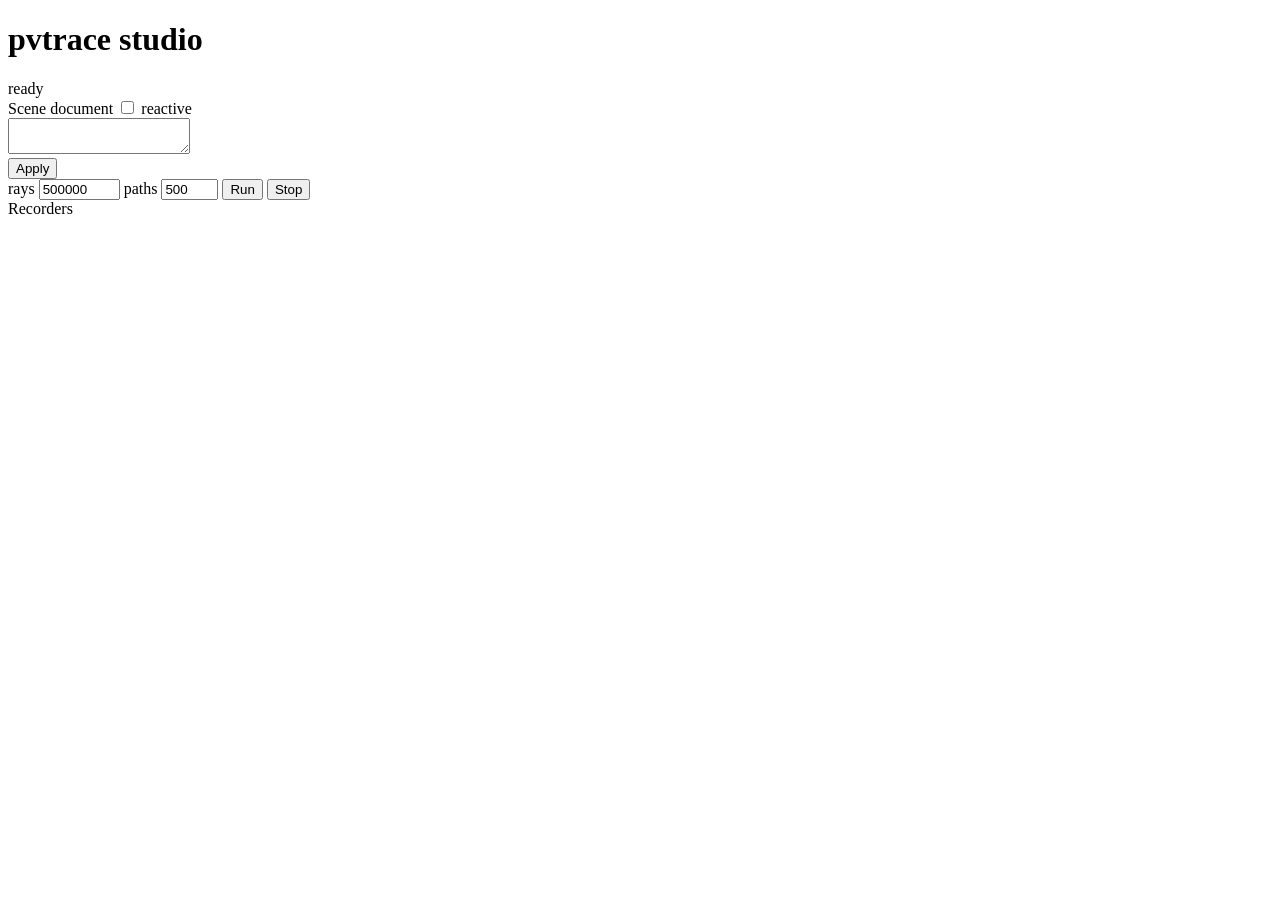
==== pvtrace/studio/static/index.html @ 402870ad "Add pvtrace studio: local web app for scenes, runs and results pvtrace-cli studio [scene.yml] starts" ====
<!DOCTYPE html>
<html lang="en">
<head>
<meta charset="utf-8">
<title>pvtrace studio</title>
<link rel="stylesheet" href="/static/app.css">
<script type="importmap">
{ "imports": { "three": "/static/vendor/three.module.js" } }
</script>
</head>
<body>
<header>
  <h1>pvtrace <span>studio</span></h1>
  <div id="status" class="ok">ready</div>
</header>
<main>
  <section id="editor-pane">
    <div class="pane-title">Scene document
      <label class="toggle"><input type="checkbox" id="reactive"> reactive</label>
    </div>
    <textarea id="editor" spellcheck="false"></textarea>
    <div class="row">
      <button id="apply">Apply</button>
      <div id="doc-status"></div>
    </div>
  </section>

  <section id="view-pane">
    <div id="viewport"></div>
    <div class="run-bar">
      <label>rays <input type="text" id="rays" value="500000" size="8"></label>
      <label>paths <input type="text" id="record-every" value="500" size="5" title="keep one full path every n rays"></label>
      <button id="run" class="primary">Run</button>
      <button id="stop">Stop</button>
      <div class="progress"><div id="progress-fill"></div></div>
      <div id="run-status"></div>
    </div>
  </section>

  <section id="results-pane">
    <div class="pane-title">Recorders</div>
    <div id="recorders"></div>
    <div id="bin-info" hidden></div>
  </section>
</main>
<script type="module" src="/static/app.js"></script>
</body>
</html>
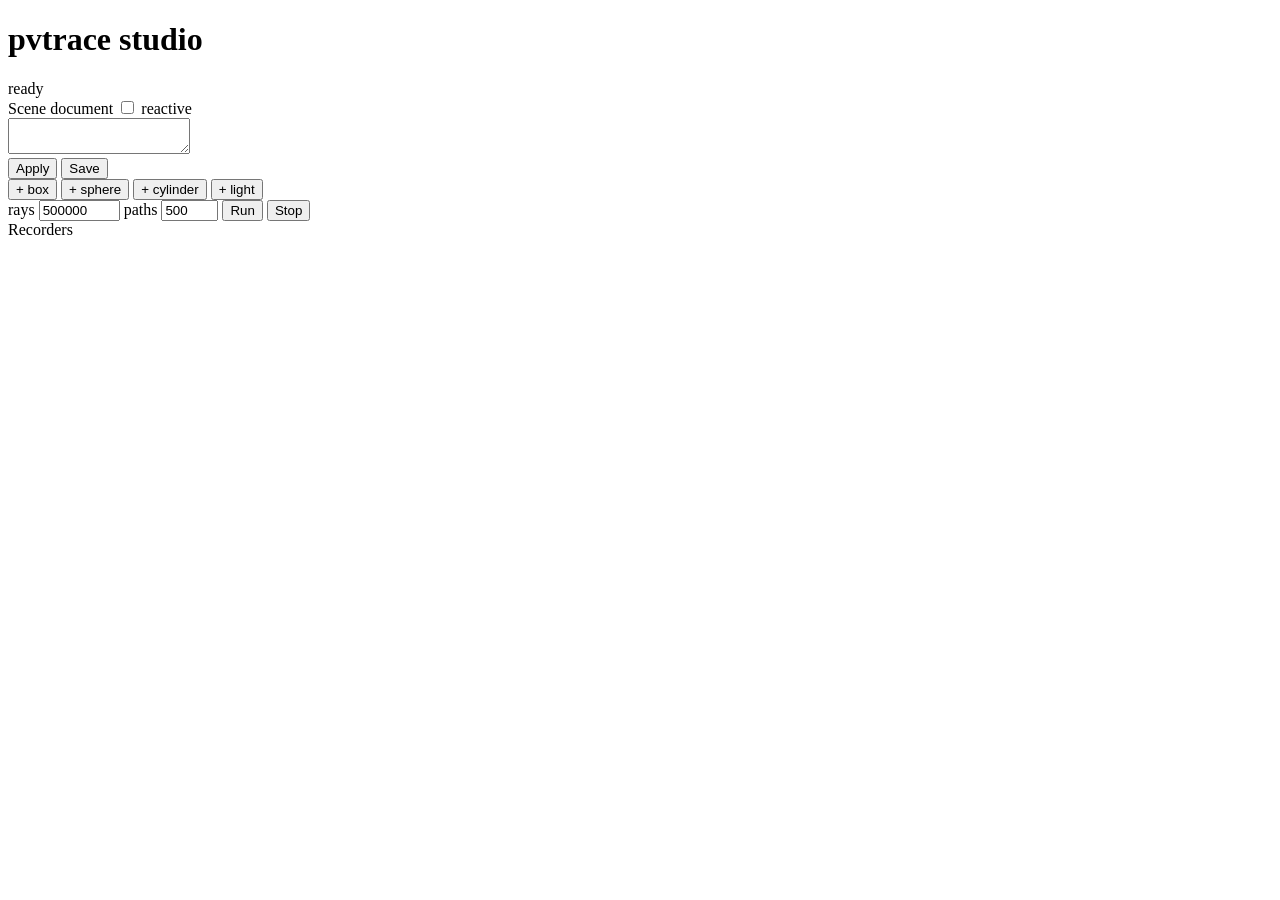
==== commit 13870eec: "Make recorders part of the scene spec and add scene editing to studio Recorders are now first-class " ====
--- a/pvtrace/studio/static/index.html
+++ b/pvtrace/studio/static/index.html
@@ -21,12 +21,30 @@
     <textarea id="editor" spellcheck="false"></textarea>
     <div class="row">
       <button id="apply">Apply</button>
+      <button id="save" title="Write the document back to the file">Save</button>
       <div id="doc-status"></div>
     </div>
   </section>
 
   <section id="view-pane">
     <div id="viewport"></div>
+    <div id="toolbar">
+      <button data-add="box" title="Add box">+ box</button>
+      <button data-add="sphere" title="Add sphere">+ sphere</button>
+      <button data-add="cylinder" title="Add cylinder">+ cylinder</button>
+      <button data-add="light" title="Add light">+ light</button>
+    </div>
+    <div id="inspector" hidden>
+      <div class="inspector-head">
+        <b id="inspector-name"></b>
+        <button id="inspector-close" title="Deselect">×</button>
+      </div>
+      <div id="inspector-fields"></div>
+      <div class="inspector-actions">
+        <button id="add-recorder">+ recorder</button>
+        <button id="delete-node" class="danger">delete</button>
+      </div>
+    </div>
     <div class="run-bar">
       <label>rays <input type="text" id="rays" value="500000" size="8"></label>
       <label>paths <input type="text" id="record-every" value="500" size="5" title="keep one full path every n rays"></label>
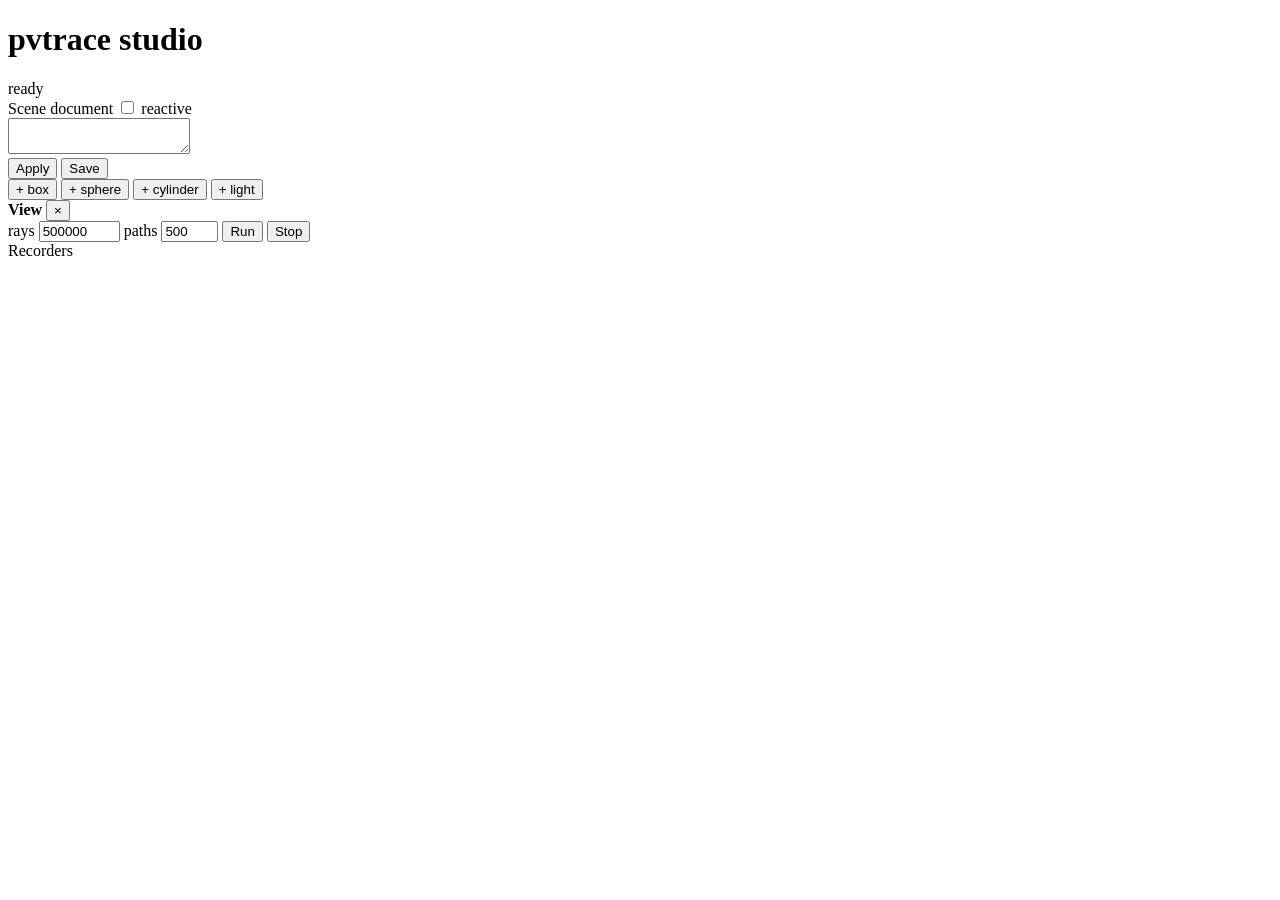
==== commit 5e25fd34: "Studio: context inspector, view settings, live 3D heatmaps, fast emission The inspector is now conte" ====
--- a/pvtrace/studio/static/index.html
+++ b/pvtrace/studio/static/index.html
@@ -3,7 +3,11 @@
 <head>
 <meta charset="utf-8">
 <title>pvtrace studio</title>
+<link rel="stylesheet" href="/static/vendor/codemirror.min.css">
+<link rel="stylesheet" href="/static/vendor/codemirror-material-darker.min.css">
 <link rel="stylesheet" href="/static/app.css">
+<script src="/static/vendor/codemirror.min.js"></script>
+<script src="/static/vendor/codemirror-yaml.min.js"></script>
 <script type="importmap">
 { "imports": { "three": "/static/vendor/three.module.js" } }
 </script>
@@ -34,16 +38,13 @@
       <button data-add="cylinder" title="Add cylinder">+ cylinder</button>
       <button data-add="light" title="Add light">+ light</button>
     </div>
-    <div id="inspector" hidden>
+    <div id="inspector">
       <div class="inspector-head">
-        <b id="inspector-name"></b>
+        <b id="inspector-name">View</b>
         <button id="inspector-close" title="Deselect">×</button>
       </div>
       <div id="inspector-fields"></div>
-      <div class="inspector-actions">
-        <button id="add-recorder">+ recorder</button>
-        <button id="delete-node" class="danger">delete</button>
-      </div>
+      <div class="inspector-actions" id="inspector-actions"></div>
     </div>
     <div class="run-bar">
       <label>rays <input type="text" id="rays" value="500000" size="8"></label>
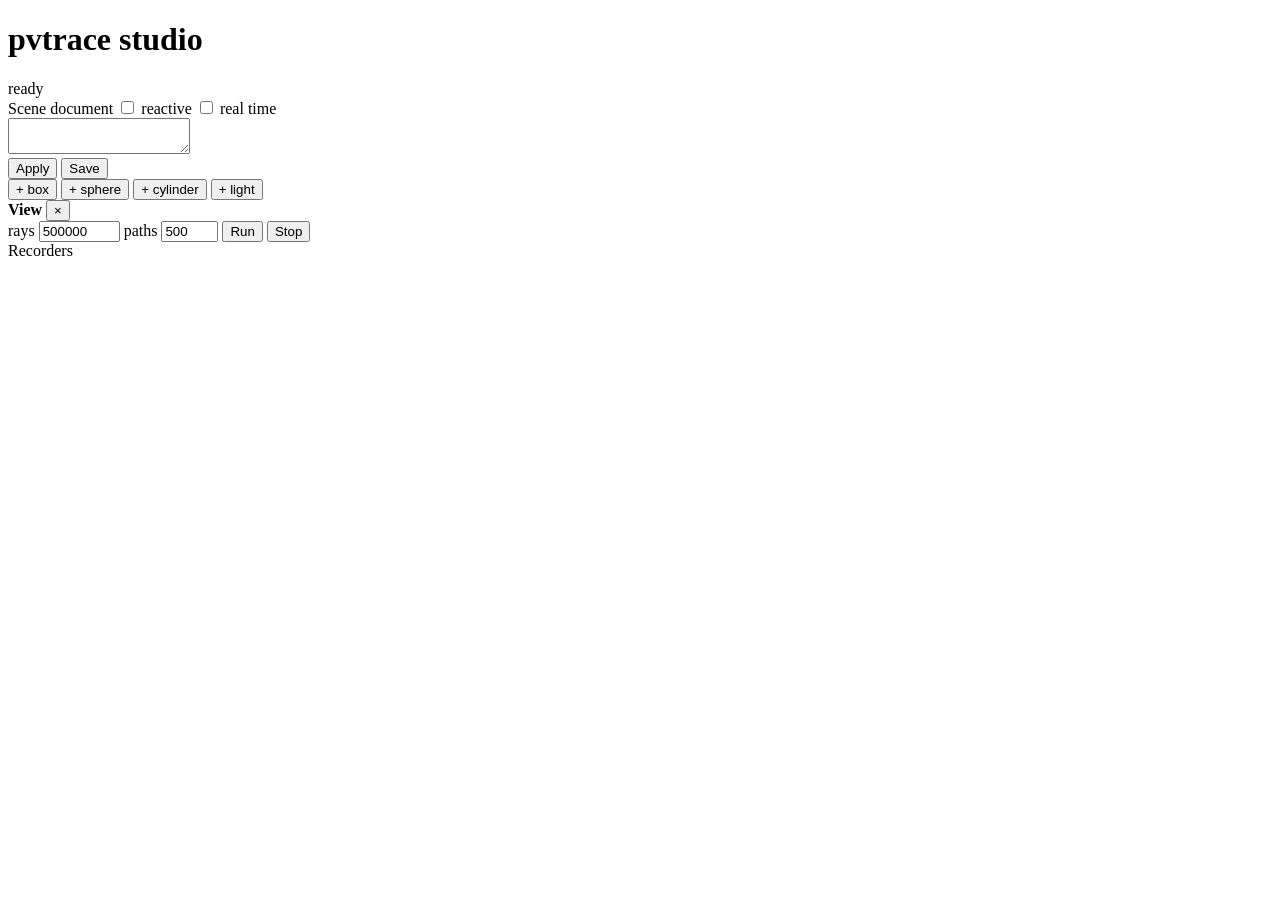
==== commit ce1c1962: "Studio: real-time drag mode and click-through on covered objects Add a real time checkbox (beside re" ====
--- a/pvtrace/studio/static/index.html
+++ b/pvtrace/studio/static/index.html
@@ -21,6 +21,7 @@
   <section id="editor-pane">
     <div class="pane-title">Scene document
       <label class="toggle"><input type="checkbox" id="reactive"> reactive</label>
+      <label class="toggle"><input type="checkbox" id="realtime"> real&nbsp;time</label>
     </div>
     <textarea id="editor" spellcheck="false"></textarea>
     <div class="row">
@@ -47,8 +48,8 @@
       <div class="inspector-actions" id="inspector-actions"></div>
     </div>
     <div class="run-bar">
-      <label>rays <input type="text" id="rays" value="500000" size="8"></label>
-      <label>paths <input type="text" id="record-every" value="500" size="5" title="keep one full path every n rays"></label>
+      <label title="Total number of rays to trace. Recorders tally every ray.">rays <input type="text" id="rays" value="500000" size="8" title="Total number of rays to trace. Recorders tally every ray."></label>
+      <label title="Keep one complete ray path (for the 3D view) every n rays. Higher = fewer paths drawn.">paths <input type="text" id="record-every" value="500" size="5" title="Keep one complete ray path (for the 3D view) every n rays. Higher = fewer paths drawn."></label>
       <button id="run" class="primary">Run</button>
       <button id="stop">Stop</button>
       <div class="progress"><div id="progress-fill"></div></div>
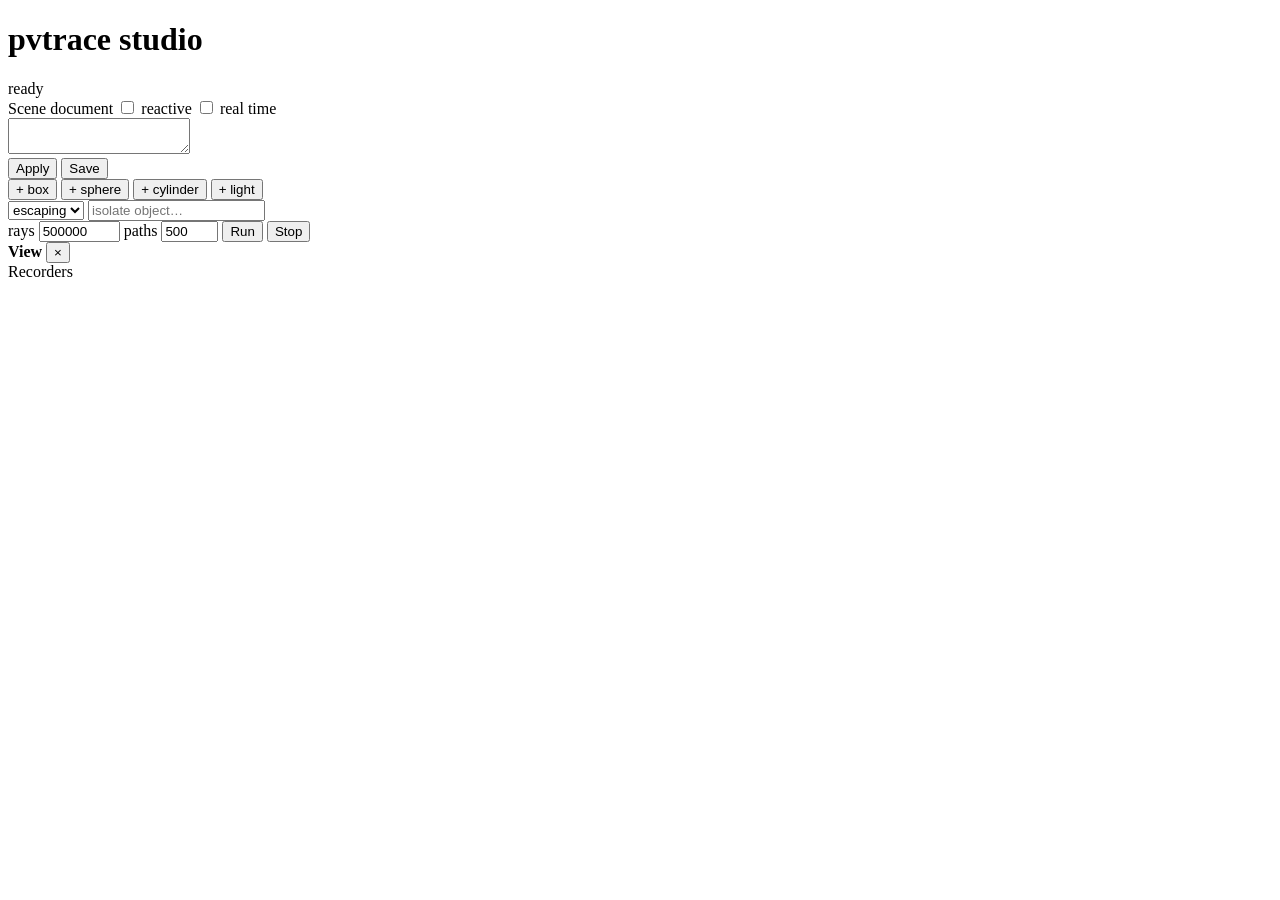
==== commit db63d956: "Studio: information layers, isolate, docked inspector, grouped panel The inspector docks at the top " ====
--- a/pvtrace/studio/static/index.html
+++ b/pvtrace/studio/static/index.html
@@ -39,13 +39,18 @@
       <button data-add="cylinder" title="Add cylinder">+ cylinder</button>
       <button data-add="light" title="Add light">+ light</button>
     </div>
-    <div id="inspector">
-      <div class="inspector-head">
-        <b id="inspector-name">View</b>
-        <button id="inspector-close" title="Deselect">×</button>
-      </div>
-      <div id="inspector-fields"></div>
-      <div class="inspector-actions" id="inspector-actions"></div>
+    <div id="layerbar">
+      <select id="layer-event" title="Which recorder layer is painted on the scene">
+        <option value="all">all layers</option>
+        <option value="escaping" selected>escaping</option>
+        <option value="entering">entering</option>
+        <option value="reflected">reflected</option>
+        <option value="lost">lost</option>
+        <option value="exit">exit</option>
+      </select>
+      <input id="isolate" list="node-list" placeholder="isolate object…"
+             title="Focus one object; everything else is ghosted">
+      <datalist id="node-list"></datalist>
     </div>
     <div class="run-bar">
       <label title="Total number of rays to trace. Recorders tally every ray.">rays <input type="text" id="rays" value="500000" size="8" title="Total number of rays to trace. Recorders tally every ray."></label>
@@ -58,6 +63,14 @@
   </section>
 
   <section id="results-pane">
+    <div id="inspector">
+      <div class="inspector-head">
+        <b id="inspector-name">View</b>
+        <button id="inspector-close" title="Deselect">×</button>
+      </div>
+      <div id="inspector-fields"></div>
+      <div class="inspector-actions" id="inspector-actions"></div>
+    </div>
     <div class="pane-title">Recorders</div>
     <div id="recorders"></div>
     <div id="bin-info" hidden></div>
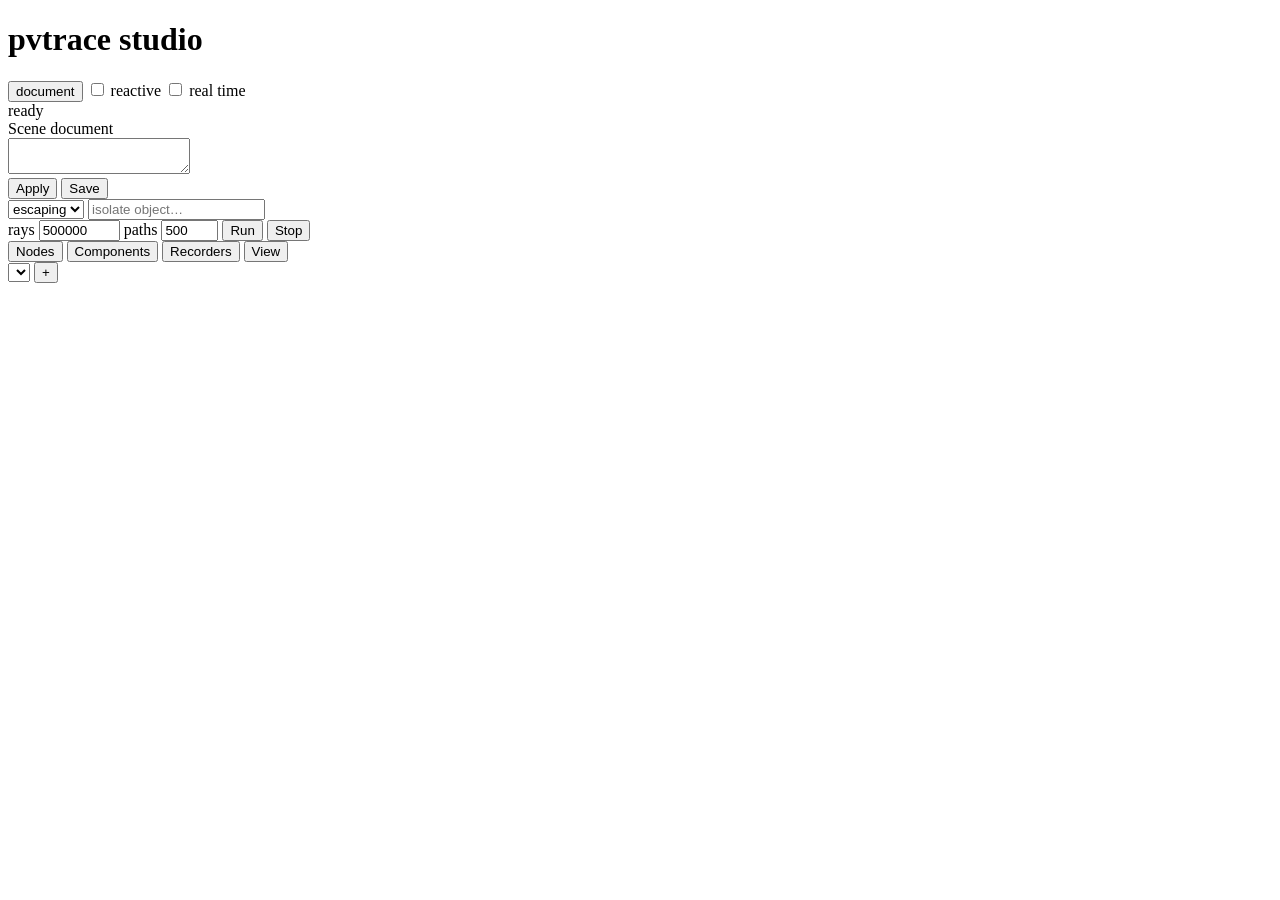
==== commit ae187e01: "Studio: rebuild the inspector around one selection model The UI previously showed recorder data in t" ====
--- a/pvtrace/studio/static/index.html
+++ b/pvtrace/studio/static/index.html
@@ -15,14 +15,14 @@
 <body>
 <header>
   <h1>pvtrace <span>studio</span></h1>
+  <button id="doc-toggle" title="Show or hide the scene document">document</button>
+  <label class="toggle"><input type="checkbox" id="reactive"> reactive</label>
+  <label class="toggle"><input type="checkbox" id="realtime"> real&nbsp;time</label>
   <div id="status" class="ok">ready</div>
 </header>
 <main>
   <section id="editor-pane">
-    <div class="pane-title">Scene document
-      <label class="toggle"><input type="checkbox" id="reactive"> reactive</label>
-      <label class="toggle"><input type="checkbox" id="realtime"> real&nbsp;time</label>
-    </div>
+    <div class="pane-title">Scene document</div>
     <textarea id="editor" spellcheck="false"></textarea>
     <div class="row">
       <button id="apply">Apply</button>
@@ -33,12 +33,6 @@
 
   <section id="view-pane">
     <div id="viewport"></div>
-    <div id="toolbar">
-      <button data-add="box" title="Add box">+ box</button>
-      <button data-add="sphere" title="Add sphere">+ sphere</button>
-      <button data-add="cylinder" title="Add cylinder">+ cylinder</button>
-      <button data-add="light" title="Add light">+ light</button>
-    </div>
     <div id="layerbar">
       <select id="layer-event" title="Which recorder layer is painted on the scene">
         <option value="all">all layers</option>
@@ -53,8 +47,8 @@
       <datalist id="node-list"></datalist>
     </div>
     <div class="run-bar">
-      <label title="Total number of rays to trace. Recorders tally every ray.">rays <input type="text" id="rays" value="500000" size="8" title="Total number of rays to trace. Recorders tally every ray."></label>
-      <label title="Keep one complete ray path (for the 3D view) every n rays. Higher = fewer paths drawn.">paths <input type="text" id="record-every" value="500" size="5" title="Keep one complete ray path (for the 3D view) every n rays. Higher = fewer paths drawn."></label>
+      <label title="Total number of rays to trace. Recorders tally every ray.">rays <input type="text" id="rays" value="500000" size="8"></label>
+      <label title="Keep one complete ray path (for the 3D view) every n rays.">paths <input type="text" id="record-every" value="500" size="5"></label>
       <button id="run" class="primary">Run</button>
       <button id="stop">Stop</button>
       <div class="progress"><div id="progress-fill"></div></div>
@@ -62,17 +56,19 @@
     </div>
   </section>
 
-  <section id="results-pane">
-    <div id="inspector">
-      <div class="inspector-head">
-        <b id="inspector-name">View</b>
-        <button id="inspector-close" title="Deselect">×</button>
-      </div>
-      <div id="inspector-fields"></div>
-      <div class="inspector-actions" id="inspector-actions"></div>
+  <section id="inspector-pane">
+    <div id="segments">
+      <button data-segment="nodes">Nodes</button>
+      <button data-segment="components">Components</button>
+      <button data-segment="recorders">Recorders</button>
+      <button data-segment="view">View</button>
     </div>
-    <div class="pane-title">Recorders</div>
-    <div id="recorders"></div>
+    <div id="item-row">
+      <select id="item-select"></select>
+      <button id="item-add" title="Add a new item to this section">+</button>
+    </div>
+    <div id="inspector-fields"></div>
+    <div class="inspector-actions" id="inspector-actions"></div>
     <div id="bin-info" hidden></div>
   </section>
 </main>
